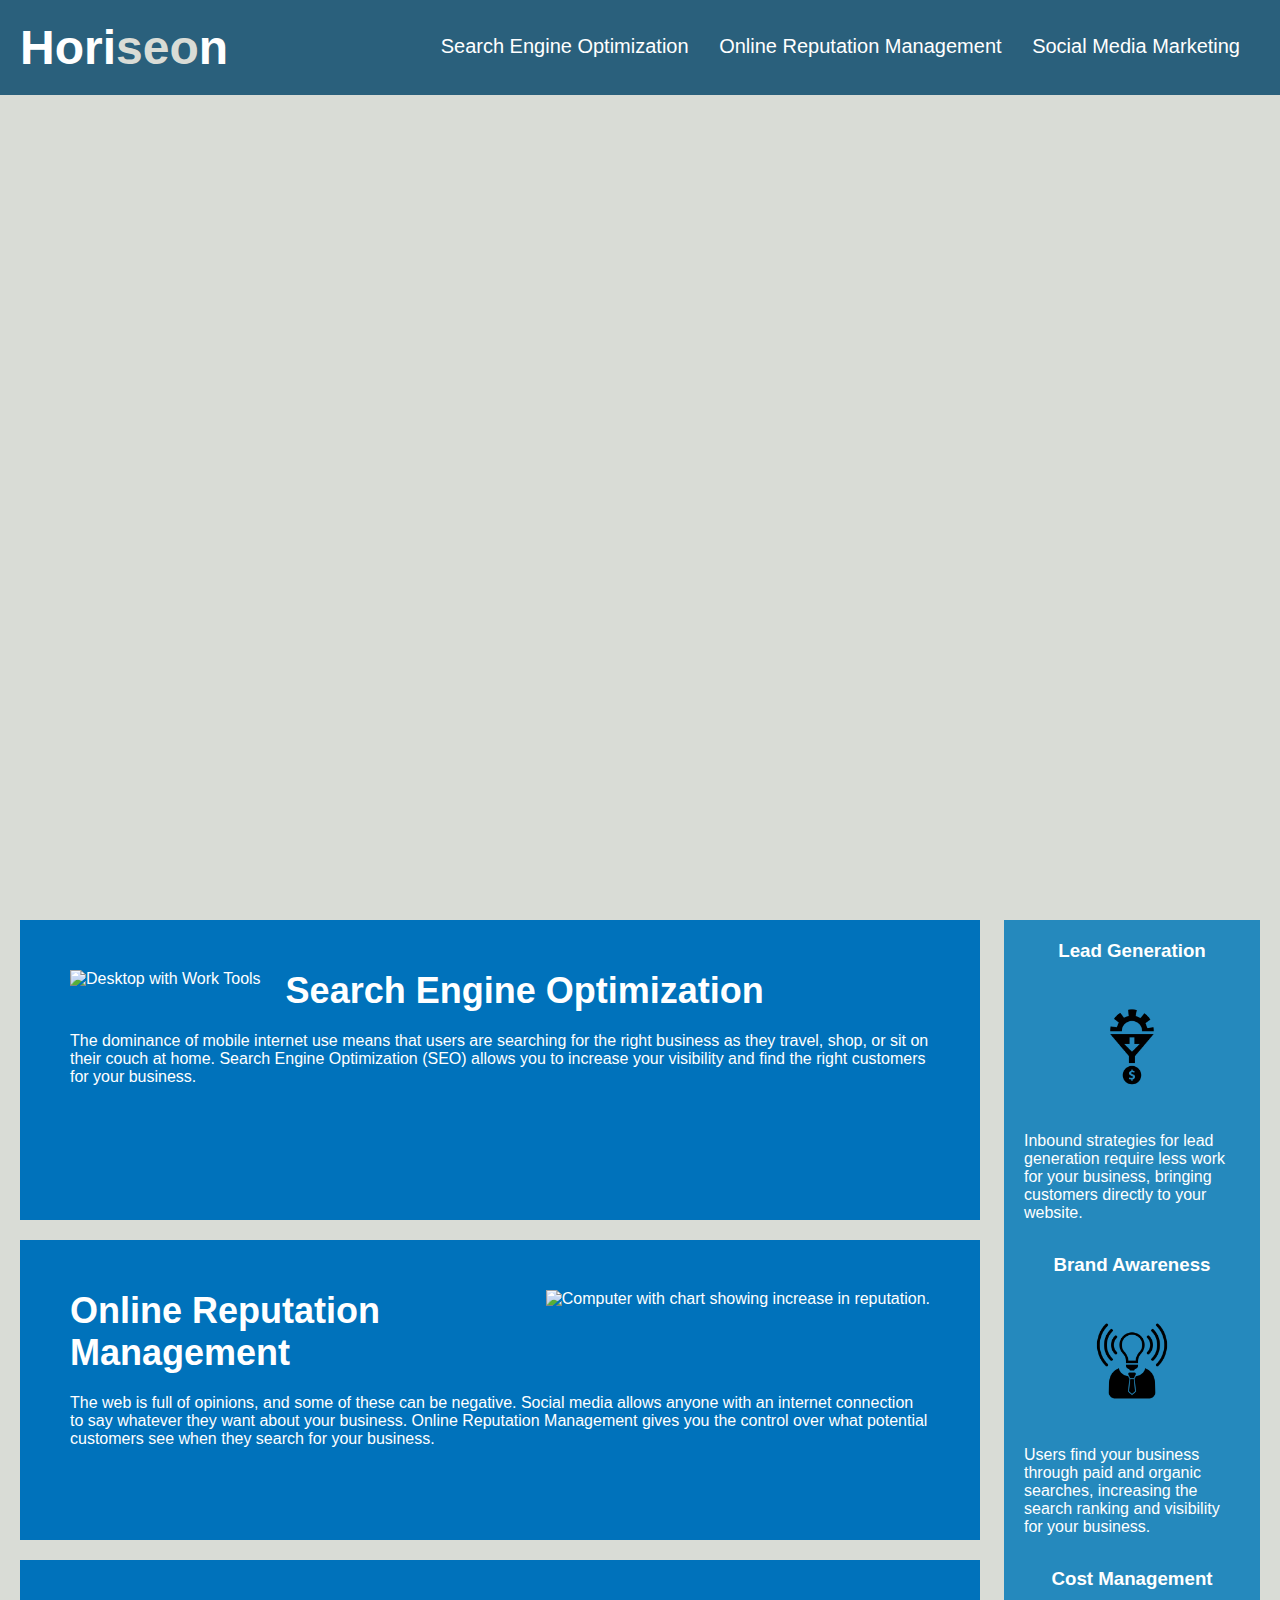
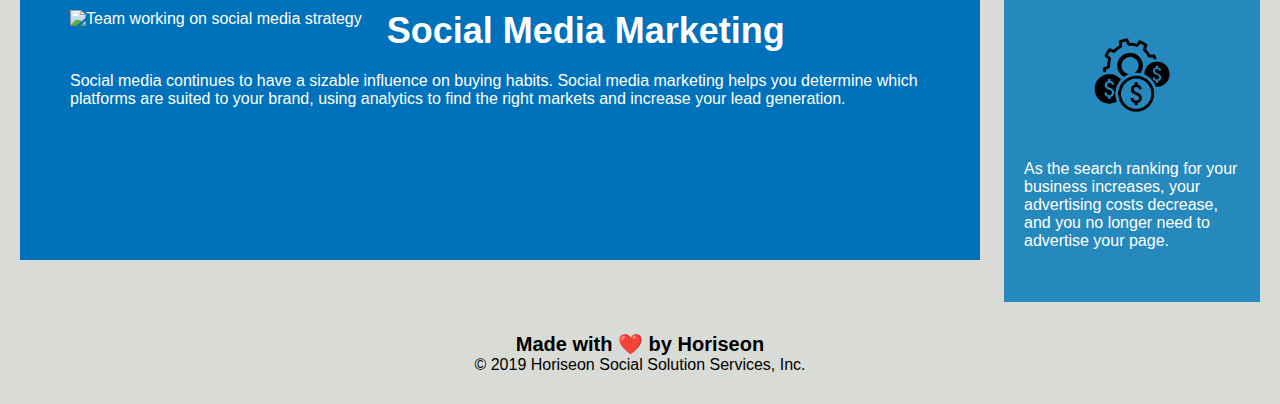
==== develop/index.html @ f33f3904 "updated with semantic tags for header, navbar, and footer; and made the necessary changes to css to " ====
<!DOCTYPE html>
<html lang="en-us">

<head>
    <meta charset="UTF-8" />
    <link rel="stylesheet" href="./assets/css/style.css">
    <title>website</title>
</head>

<body>
    <header class="header">
        <h1>Hori<span class="seo">seo</span>n</h1>
        <nav>
            <ul>
                <li>
                    <a href="#search-engine-optimization">Search Engine Optimization</a> 
                </li>
                <li>
                    <a href="#online-reputation-management">Online Reputation Management</a>
                </li>
                <li>
                    <a href="#social-media-marketing">Social Media Marketing</a>
                </li>
            </ul>
        </nav>
    </header>
    <div class="hero"><title>Navbar image - team at work</title></div> 
    <div class="content"> 
        <div id="search-engine-optimization" class="search-engine-optimization">
            <img src="./assets/images/search-engine-optimization.jpg" class="float-left" alt="Desktop with Work Tools"/>
            <h2>Search Engine Optimization</h2>
            <p>
                The dominance of mobile internet use means that users are searching for the right business as they travel, shop, or sit on their couch at home. Search Engine Optimization (SEO) allows you to increase your visibility and find the right customers for your business.
            </p>
        </div>
        <div id="online-reputation-management" class="online-reputation-management">
            <img src="./assets/images/online-reputation-management.jpg" class="float-right" alt="Computer with chart showing increase in reputation."/>
            <h2>Online Reputation Management</h2>
            <p>
                The web is full of opinions, and some of these can be negative. Social media allows anyone with an internet connection to say whatever they want about your business. Online Reputation Management gives you the control over what potential customers see when they search for your business.
            </p>
        </div>
        <div id="social-media-marketing" class="social-media-marketing">
            <img src="./assets/images/social-media-marketing.jpg" class="float-left" alt="Team working on social media strategy"/>
            <h2>Social Media Marketing</h2>
            <p>
                Social media continues to have a sizable influence on buying habits. Social media marketing helps you determine which platforms are suited to your brand, using analytics to find the right markets and increase your lead generation.
            </p>
        </div>
    </div>
    <div class="benefits"> 
        <div class="benefit-lead">
            <h3>Lead Generation</h3>
            <img src="./assets/images/lead-generation.png" alt="Lead generation"/>
            <p>
                Inbound strategies for lead generation require less work for your business, bringing customers directly to your website.
            </p>
        </div>
        <div class="benefit-brand">
            <h3>Brand Awareness</h3>
            <img src="./assets/images/brand-awareness.png" alt="Brand awareness"/>
            <p>
                Users find your business through paid and organic searches, increasing the search ranking and visibility for your business.
            </p>
        </div>
        <div class="benefit-cost">
            <h3>Cost Management</h3>
            <img src="./assets/images/cost-management.png" alt="Cost management"></img>
            <p>
                As the search ranking for your business increases, your advertising costs decrease, and you no longer need to advertise your page.
            </p>
        </div>
    </div>
    <footer class="footer">
        <h2>Made with ❤️️ by Horiseon</h2>
        <p>
            &copy; 2019 Horiseon Social Solution Services, Inc.
        </p>
    </footer>
</body>

</html>

<!-- To-do
-Update main body with semantic HTML and adjust CSS accordingly. Consider splitting into articles, and using main/section as potential wrappers. Benefits Class as aside?
-Consolidate CSS wherever possible, organize logically to follow semantic structure, and add labels (already made some initial comments for this)
-Check instructions re: sequential order for heading attrbutes
-Review title re: concise, descriptive
-Review and apply best naming practices for Git
-->
---- develop/assets/css/style.css ----
* {
    box-sizing: border-box;
    padding: 0;
    margin: 0;
}

body {
    background-color: #d9dcd6;
}

.header {
    padding: 20px;
    font-family: 'Trebuchet MS', 'Lucida Sans Unicode', 'Lucida Grande', 'Lucida Sans', Arial, sans-serif;
    background-color: #2a607c;
    color: #ffffff;
}

.header h1 {
    display: inline-block;
    font-size: 48px;
}

.header h1 .seo {
    color: #d9dcd6;
}

.header nav {
    padding-top: 15px;
    margin-right: 20px;
    float: right;
    font-family: 'Gill Sans', 'Gill Sans MT', Calibri, 'Trebuchet MS', sans-serif;
    font-size: 20px;
}

.header nav ul {
    list-style-type: none;
}

.header nav ul li {
    display: inline-block;
    margin-left: 25px;
}

a {
    color: #ffffff;
    text-decoration: none;
}

p {
    font-size: 16px;
}

.hero {
    height: 800px;
    width: 100%;
    margin-bottom: 25px;
    background-image: url("../images/digital-marketing-meeting.jpg");
    background-size: cover;
    background-position: center;
}

.float-left {
    float: left;
    margin-right: 25px;
}

.float-right {
    float: right;
    margin-left: 25px;
}

.content {
    width: 75%;
    display: inline-block;
    margin-left: 20px;
}

.benefits {
    margin-right: 20px;
    padding: 20px;
    clear: both;
    float: right;
    width: 20%;
    height: 100%;
    font-family: 'Gill Sans', 'Gill Sans MT', Calibri, 'Trebuchet MS', sans-serif;
    background-color: #2589bd;
}

/* THESE ARE THE SAME */

.benefit-lead {
    margin-bottom: 32px;
    color: #ffffff;
}

.benefit-brand {
    margin-bottom: 32px;
    color: #ffffff;
}

.benefit-cost {
    margin-bottom: 32px;
    color: #ffffff;
}

/* ----------- */

/* THESE ARE THE SAME */

.benefit-lead h3 {
    margin-bottom: 10px;
    text-align: center;
}

.benefit-brand h3 {
    margin-bottom: 10px;
    text-align: center;
}

.benefit-cost h3 {
    margin-bottom: 10px;
    text-align: center;
}

/* ----------- */

/* THESE ARE THE SAME */

.benefit-lead img {
    display: block;
    margin: 10px auto;
    max-width: 150px;
}

.benefit-brand img {
    display: block;
    margin: 10px auto;
    max-width: 150px;
}

.benefit-cost img {
    display: block;
    margin: 10px auto;
    max-width: 150px;
}

/* ----------- */

/* THESE ARE THE SAME */

.search-engine-optimization {
    margin-bottom: 20px;
    padding: 50px;
    height: 300px;
    font-family: 'Gill Sans', 'Gill Sans MT', Calibri, 'Trebuchet MS', sans-serif;
    background-color: #0072bb;
    color: #ffffff;
}

.online-reputation-management {
    margin-bottom: 20px;
    padding: 50px;
    height: 300px;
    font-family: 'Gill Sans', 'Gill Sans MT', Calibri, 'Trebuchet MS', sans-serif;
    background-color: #0072bb;
    color: #ffffff;
}

.social-media-marketing {
    margin-bottom: 20px;
    padding: 50px;
    height: 300px;
    font-family: 'Gill Sans', 'Gill Sans MT', Calibri, 'Trebuchet MS', sans-serif;
    background-color: #0072bb;
    color: #ffffff;
}

/* ----------- */

/* THESE ARE THE SAME */

.search-engine-optimization img {
    max-height: 200px;
}

.online-reputation-management img {
    max-height: 200px;
}

.social-media-marketing img {
    max-height: 200px;
}

/* ----------- */

/* THESE ARE THE SAME */

.search-engine-optimization h2 {
    margin-bottom: 20px;
    font-size: 36px;
}

.online-reputation-management h2 {
    margin-bottom: 20px;
    font-size: 36px;
}

.social-media-marketing h2 {
    margin-bottom: 20px;
    font-size: 36px;
}

/* ----------- */

.footer {
    padding: 30px;
    clear: both;
    font-family: 'Trebuchet MS', 'Lucida Sans Unicode', 'Lucida Grande', 'Lucida Sans', Arial, sans-serif;
    text-align: center;
}

.footer h2 {
    font-size: 20px;
}
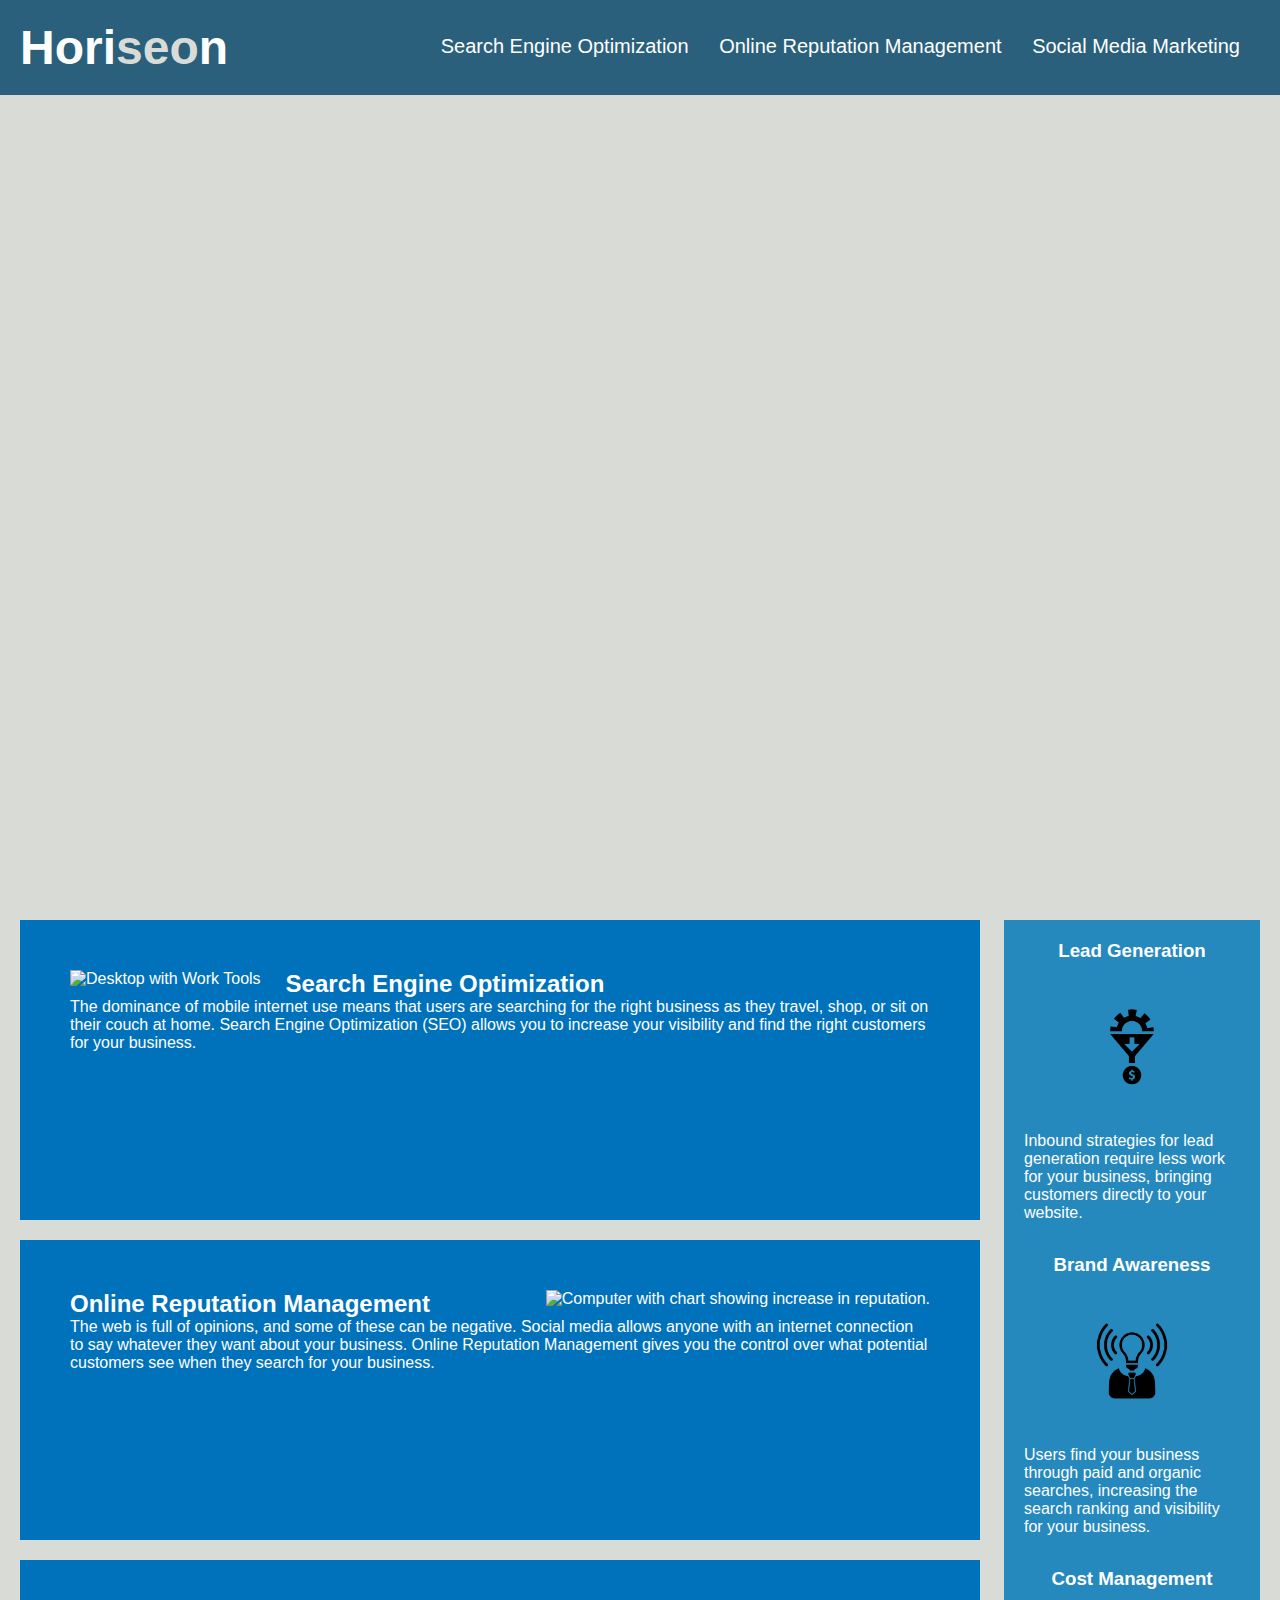
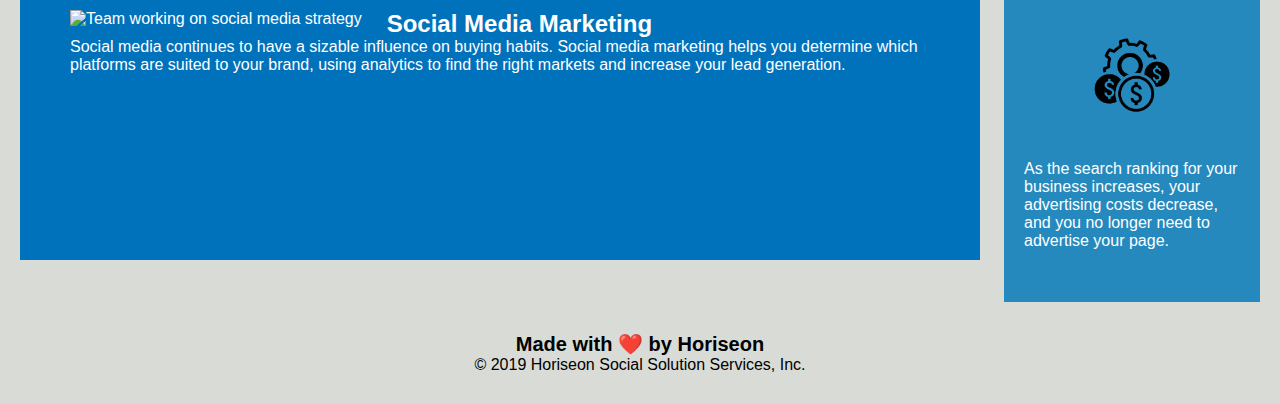
==== commit 1174e2be: "Removed CSS classes that were no longer needed following addition of semantic HTML, and updated CSS " ====
--- a/develop/index.html
+++ b/develop/index.html
@@ -4,12 +4,12 @@
 <head>
     <meta charset="UTF-8" />
     <link rel="stylesheet" href="./assets/css/style.css">
-    <title>website</title>
+    <title>Horiseon - Growth Management Services</title>
 </head>
 
 <body>
-    <header class="header">
-        <h1>Hori<span class="seo">seo</span>n</h1>
+    <header>
+        <h1>Hori<span>seo</span>n</h1>
         <nav>
             <ul>
                 <li>
@@ -24,54 +24,54 @@
             </ul>
         </nav>
     </header>
-    <div class="hero"><title>Navbar image - team at work</title></div> 
-    <div class="content"> 
-        <div id="search-engine-optimization" class="search-engine-optimization">
+    <div class="hero" role="img" aria-label="Digital Marketing Meeting"></div> 
+    <main>
+        <section>
             <img src="./assets/images/search-engine-optimization.jpg" class="float-left" alt="Desktop with Work Tools"/>
             <h2>Search Engine Optimization</h2>
             <p>
                 The dominance of mobile internet use means that users are searching for the right business as they travel, shop, or sit on their couch at home. Search Engine Optimization (SEO) allows you to increase your visibility and find the right customers for your business.
             </p>
-        </div>
-        <div id="online-reputation-management" class="online-reputation-management">
+        </section>
+        <section>
             <img src="./assets/images/online-reputation-management.jpg" class="float-right" alt="Computer with chart showing increase in reputation."/>
             <h2>Online Reputation Management</h2>
             <p>
                 The web is full of opinions, and some of these can be negative. Social media allows anyone with an internet connection to say whatever they want about your business. Online Reputation Management gives you the control over what potential customers see when they search for your business.
             </p>
-        </div>
-        <div id="social-media-marketing" class="social-media-marketing">
+        </section>
+        <section>
             <img src="./assets/images/social-media-marketing.jpg" class="float-left" alt="Team working on social media strategy"/>
             <h2>Social Media Marketing</h2>
             <p>
                 Social media continues to have a sizable influence on buying habits. Social media marketing helps you determine which platforms are suited to your brand, using analytics to find the right markets and increase your lead generation.
             </p>
-        </div>
-    </div>
-    <div class="benefits"> 
-        <div class="benefit-lead">
-            <h3>Lead Generation</h3>
+        </section>
+    </main>
+    <aside> 
+        <section>
+            <h2>Lead Generation</h2>
             <img src="./assets/images/lead-generation.png" alt="Lead generation"/>
             <p>
                 Inbound strategies for lead generation require less work for your business, bringing customers directly to your website.
             </p>
-        </div>
-        <div class="benefit-brand">
-            <h3>Brand Awareness</h3>
+        </section>
+        <section>
+            <h2>Brand Awareness</h2>
             <img src="./assets/images/brand-awareness.png" alt="Brand awareness"/>
             <p>
                 Users find your business through paid and organic searches, increasing the search ranking and visibility for your business.
             </p>
-        </div>
-        <div class="benefit-cost">
-            <h3>Cost Management</h3>
+        </section>
+        <section>
+            <h2>Cost Management</h2>
             <img src="./assets/images/cost-management.png" alt="Cost management"></img>
             <p>
                 As the search ranking for your business increases, your advertising costs decrease, and you no longer need to advertise your page.
             </p>
-        </div>
-    </div>
-    <footer class="footer">
+        </section>
+    </aside>
+    <footer>
         <h2>Made with ❤️️ by Horiseon</h2>
         <p>
             &copy; 2019 Horiseon Social Solution Services, Inc.
@@ -82,9 +82,13 @@
 </html>
 
 <!-- To-do
--Update main body with semantic HTML and adjust CSS accordingly. Consider splitting into articles, and using main/section as potential wrappers. Benefits Class as aside?
--Consolidate CSS wherever possible, organize logically to follow semantic structure, and add labels (already made some initial comments for this)
--Check instructions re: sequential order for heading attrbutes
 -Review title re: concise, descriptive
 -Review and apply best naming practices for Git
+-Readme
+-->
+
+<!-- 2/2
+-Removed CSS classes that were no longer needed following addition of semantic HTML, and updated CSS accordingly to preserve styling.
+-Changed the H3 tags in the Aside to H2 tags, and applied font-size 1.17em to preserve styling.
+-Added role="img" to herop image, and used aria-label to provide alt text.
 -->--- a/develop/assets/css/style.css
+++ b/develop/assets/css/style.css
@@ -1,3 +1,6 @@
+/*-------------------------------------------------*/
+/*------------------General-----------------------*/
+
 * {
     box-sizing: border-box;
     padding: 0;
@@ -6,39 +9,6 @@
 
 body {
     background-color: #d9dcd6;
-}
-
-.header {
-    padding: 20px;
-    font-family: 'Trebuchet MS', 'Lucida Sans Unicode', 'Lucida Grande', 'Lucida Sans', Arial, sans-serif;
-    background-color: #2a607c;
-    color: #ffffff;
-}
-
-.header h1 {
-    display: inline-block;
-    font-size: 48px;
-}
-
-.header h1 .seo {
-    color: #d9dcd6;
-}
-
-.header nav {
-    padding-top: 15px;
-    margin-right: 20px;
-    float: right;
-    font-family: 'Gill Sans', 'Gill Sans MT', Calibri, 'Trebuchet MS', sans-serif;
-    font-size: 20px;
-}
-
-.header nav ul {
-    list-style-type: none;
-}
-
-.header nav ul li {
-    display: inline-block;
-    margin-left: 25px;
 }
 
 a {
@@ -50,6 +20,42 @@
     font-size: 16px;
 }
 
+/*-------------------------------------------------*/
+/*------------------Header-----------------------*/
+
+header {
+    padding: 20px;
+    font-family: 'Trebuchet MS', 'Lucida Sans Unicode', 'Lucida Grande', 'Lucida Sans', Arial, sans-serif;
+    background-color: #2a607c;
+    color: #ffffff;
+}
+
+h1 {
+    display: inline-block;
+    font-size: 48px;
+}
+
+h1 span {
+    color: #d9dcd6;
+}
+
+nav {
+    padding-top: 15px;
+    margin-right: 20px;
+    float: right;
+    font-family: 'Gill Sans', 'Gill Sans MT', Calibri, 'Trebuchet MS', sans-serif;
+    font-size: 20px;
+}
+
+nav ul {
+    list-style-type: none;
+}
+
+nav ul li {
+    display: inline-block;
+    margin-left: 25px;
+}
+
 .hero {
     height: 800px;
     width: 100%;
@@ -57,6 +63,15 @@
     background-image: url("../images/digital-marketing-meeting.jpg");
     background-size: cover;
     background-position: center;
+}
+
+/*-------------------------------------------------*/
+/*------------------Content-----------------------*/
+
+main {
+    width: 75%;
+    display: inline-block;
+    margin-left: 20px;
 }
 
 .float-left {
@@ -69,13 +84,29 @@
     margin-left: 25px;
 }
 
-.content {
-    width: 75%;
-    display: inline-block;
-    margin-left: 20px;
+
+main section {
+    margin-bottom: 20px;
+    padding: 50px;
+    height: 300px;
+    font-family: 'Gill Sans', 'Gill Sans MT', Calibri, 'Trebuchet MS', sans-serif;
+    background-color: #0072bb;
+    color: #ffffff;
 }
 
-.benefits {
+main section img {
+    max-height: 200px;
+}
+
+.main section h2 {
+    margin-bottom: 20px;
+    font-size: 36px;
+}
+
+/*-------------------------------------------------*/
+/*------------------Benefits-----------------------*/
+
+aside {
     margin-right: 20px;
     padding: 20px;
     clear: both;
@@ -86,139 +117,33 @@
     background-color: #2589bd;
 }
 
-/* THESE ARE THE SAME */
-
-.benefit-lead {
+aside section {
     margin-bottom: 32px;
     color: #ffffff;
 }
 
-.benefit-brand {
-    margin-bottom: 32px;
-    color: #ffffff;
+aside h2 {
+    margin-bottom: 10px;
+    text-align: center;
+    font-size: 1.17em;
 }
 
-.benefit-cost {
-    margin-bottom: 32px;
-    color: #ffffff;
-}
-
-/* ----------- */
-
-/* THESE ARE THE SAME */
-
-.benefit-lead h3 {
-    margin-bottom: 10px;
-    text-align: center;
-}
-
-.benefit-brand h3 {
-    margin-bottom: 10px;
-    text-align: center;
-}
-
-.benefit-cost h3 {
-    margin-bottom: 10px;
-    text-align: center;
-}
-
-/* ----------- */
-
-/* THESE ARE THE SAME */
-
-.benefit-lead img {
+aside img {
     display: block;
     margin: 10px auto;
     max-width: 150px;
 }
 
-.benefit-brand img {
-    display: block;
-    margin: 10px auto;
-    max-width: 150px;
-}
+/*-------------------------------------------------*/
+/*------------------Footer-----------------------*/
 
-.benefit-cost img {
-    display: block;
-    margin: 10px auto;
-    max-width: 150px;
-}
-
-/* ----------- */
-
-/* THESE ARE THE SAME */
-
-.search-engine-optimization {
-    margin-bottom: 20px;
-    padding: 50px;
-    height: 300px;
-    font-family: 'Gill Sans', 'Gill Sans MT', Calibri, 'Trebuchet MS', sans-serif;
-    background-color: #0072bb;
-    color: #ffffff;
-}
-
-.online-reputation-management {
-    margin-bottom: 20px;
-    padding: 50px;
-    height: 300px;
-    font-family: 'Gill Sans', 'Gill Sans MT', Calibri, 'Trebuchet MS', sans-serif;
-    background-color: #0072bb;
-    color: #ffffff;
-}
-
-.social-media-marketing {
-    margin-bottom: 20px;
-    padding: 50px;
-    height: 300px;
-    font-family: 'Gill Sans', 'Gill Sans MT', Calibri, 'Trebuchet MS', sans-serif;
-    background-color: #0072bb;
-    color: #ffffff;
-}
-
-/* ----------- */
-
-/* THESE ARE THE SAME */
-
-.search-engine-optimization img {
-    max-height: 200px;
-}
-
-.online-reputation-management img {
-    max-height: 200px;
-}
-
-.social-media-marketing img {
-    max-height: 200px;
-}
-
-/* ----------- */
-
-/* THESE ARE THE SAME */
-
-.search-engine-optimization h2 {
-    margin-bottom: 20px;
-    font-size: 36px;
-}
-
-.online-reputation-management h2 {
-    margin-bottom: 20px;
-    font-size: 36px;
-}
-
-.social-media-marketing h2 {
-    margin-bottom: 20px;
-    font-size: 36px;
-}
-
-/* ----------- */
-
-.footer {
+footer {
     padding: 30px;
     clear: both;
     font-family: 'Trebuchet MS', 'Lucida Sans Unicode', 'Lucida Grande', 'Lucida Sans', Arial, sans-serif;
     text-align: center;
 }
 
-.footer h2 {
+footer h2 {
     font-size: 20px;
 }
